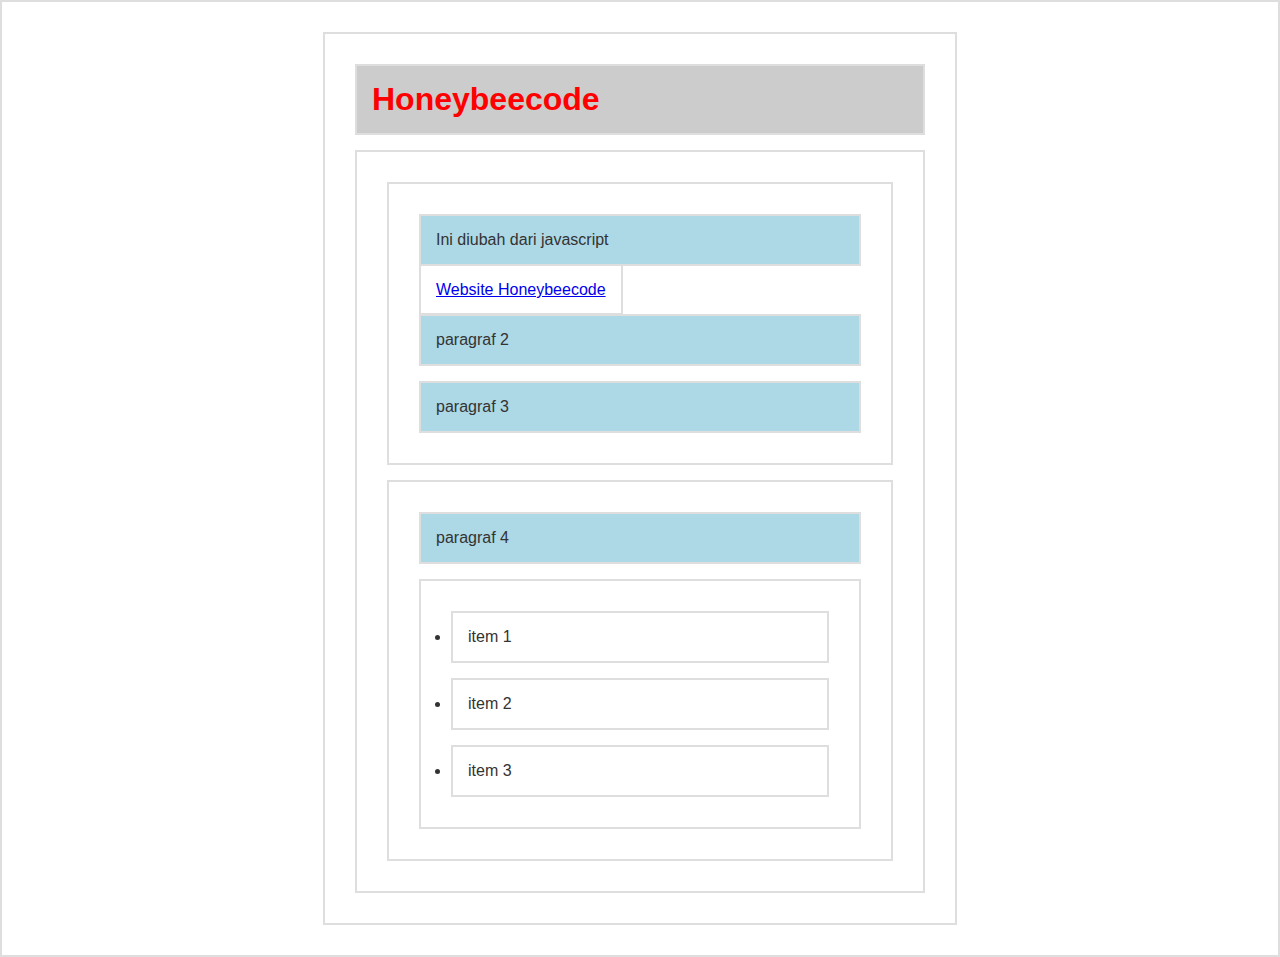
==== javascript dom/index.html @ 1801385e "DOM" ====
<!DOCTYPE html>
<html lang="en">
  <head>
    <meta charset="UTF-8" />
    <meta name="viewport" content="width=device-width, initial-scale=1.0" />
    <title>Dom Selection</title>
    <style>
      * {
        border: 2px solid #dedede;
        padding: 15px;
        margin: 15px;
      }
      html {
        margin: 0;
        padding: 0;
      }
      body {
        max-width: 600px;
        margin: 30px auto;
        font-family: sans-serif;
        color: #333;
      }
    </style>
  </head>
  <body>
    <h1 id="judul">Hello World</h1>
    <div id="container">
      <section id="a">
        <p class="p1">pararagraf 1</p>
        <a href="https://honey-bee-code.github.io/">Website Honeybeecode</a>
        <p id="p2">paragraf 2</p>
        <p id="p3">paragraf 3</p>
      </section>
      <section id="b">
        <p>paragraf 4</p>
        <ul>
          <li>item 1</li>
          <li>item 2</li>
          <li>item 3</li>
        </ul>
      </section>
    </div>
    <script src="script.js"></script>
  </body>
</html>
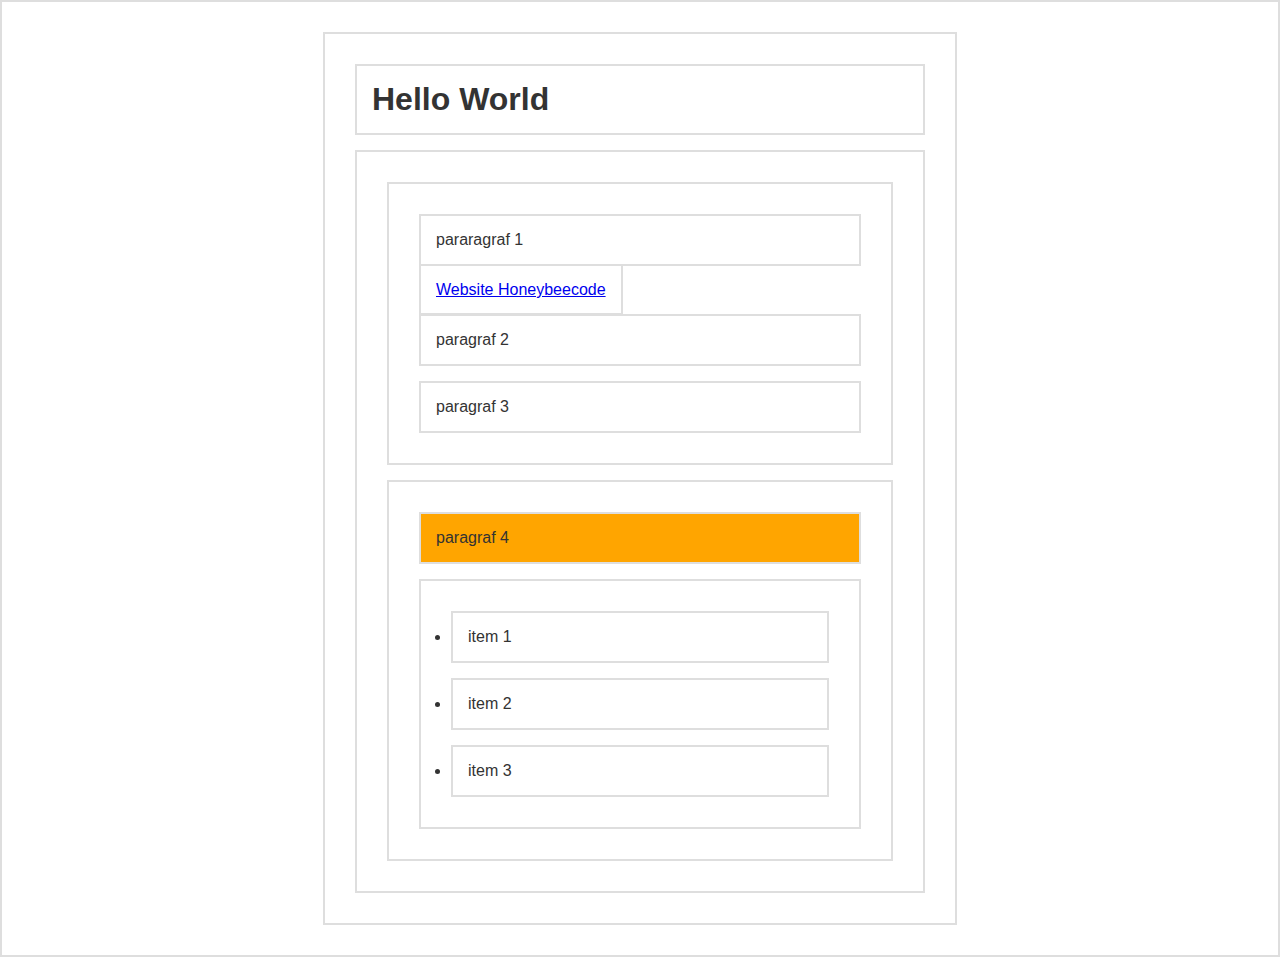
==== commit 4f9a844b: "DOM Selection" ====
--- a/javascript dom/index.html
+++ b/javascript dom/index.html
@@ -40,6 +40,6 @@
         </ul>
       </section>
     </div>
-    <script src="script.js"></script>
+    <script src="selection.js"></script>
   </body>
 </html>
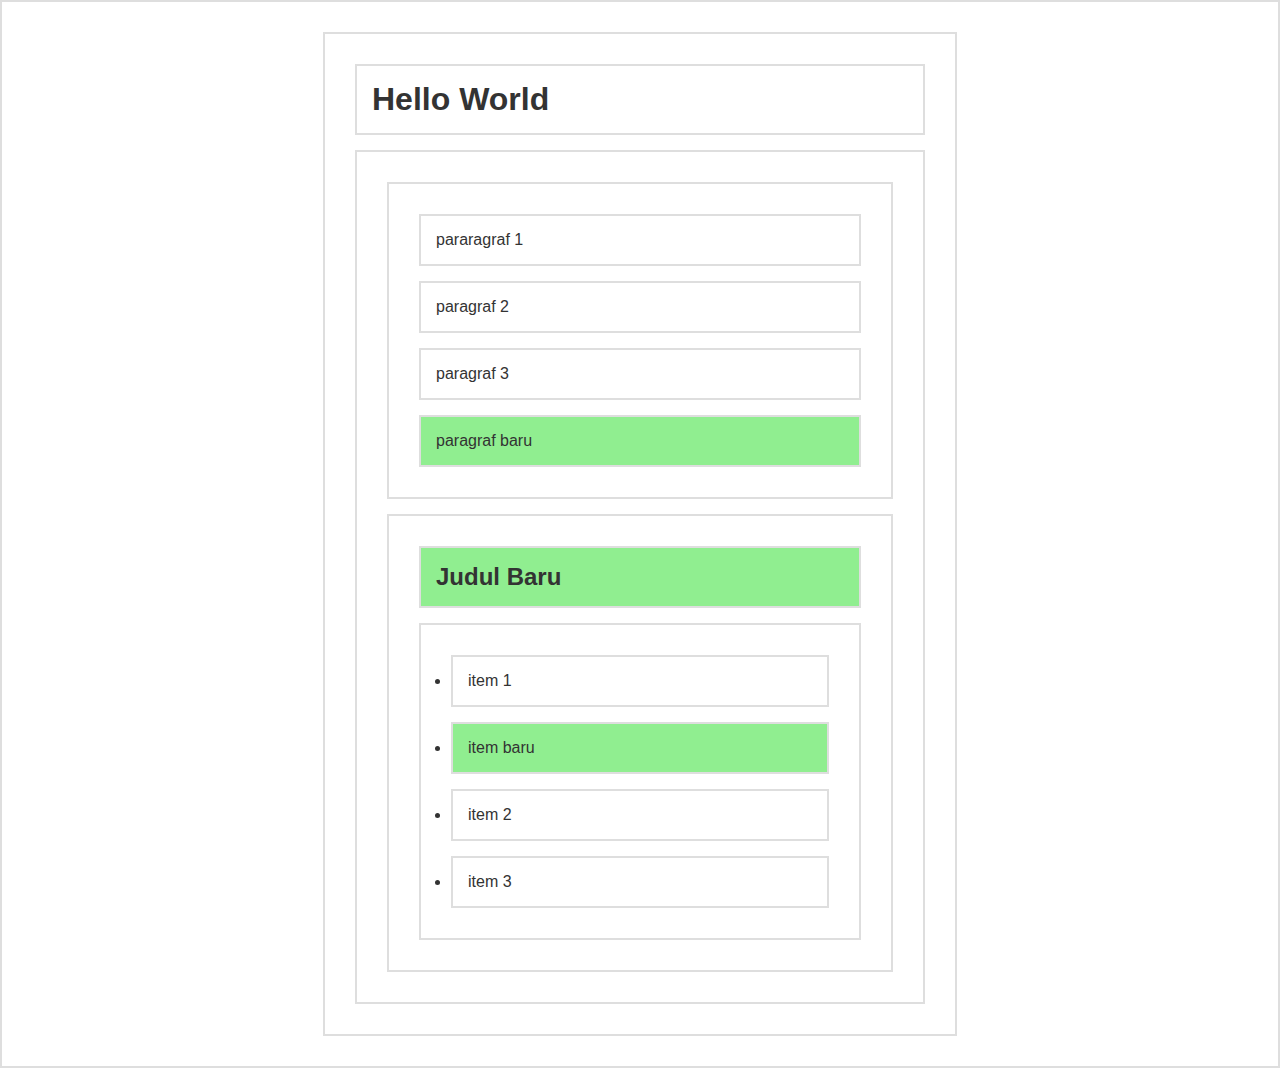
==== commit 7f67afa2: "DOM Manipulation" ====
--- a/javascript dom/index.html
+++ b/javascript dom/index.html
@@ -28,8 +28,8 @@
       <section id="a">
         <p class="p1">pararagraf 1</p>
         <a href="https://honey-bee-code.github.io/">Website Honeybeecode</a>
-        <p id="p2">paragraf 2</p>
-        <p id="p3">paragraf 3</p>
+        <p class="p2" id="p2">paragraf 2</p>
+        <p class="p3">paragraf 3</p>
       </section>
       <section id="b">
         <p>paragraf 4</p>
@@ -40,6 +40,6 @@
         </ul>
       </section>
     </div>
-    <script src="selection.js"></script>
+    <script src="manipulation.js"></script>
   </body>
 </html>
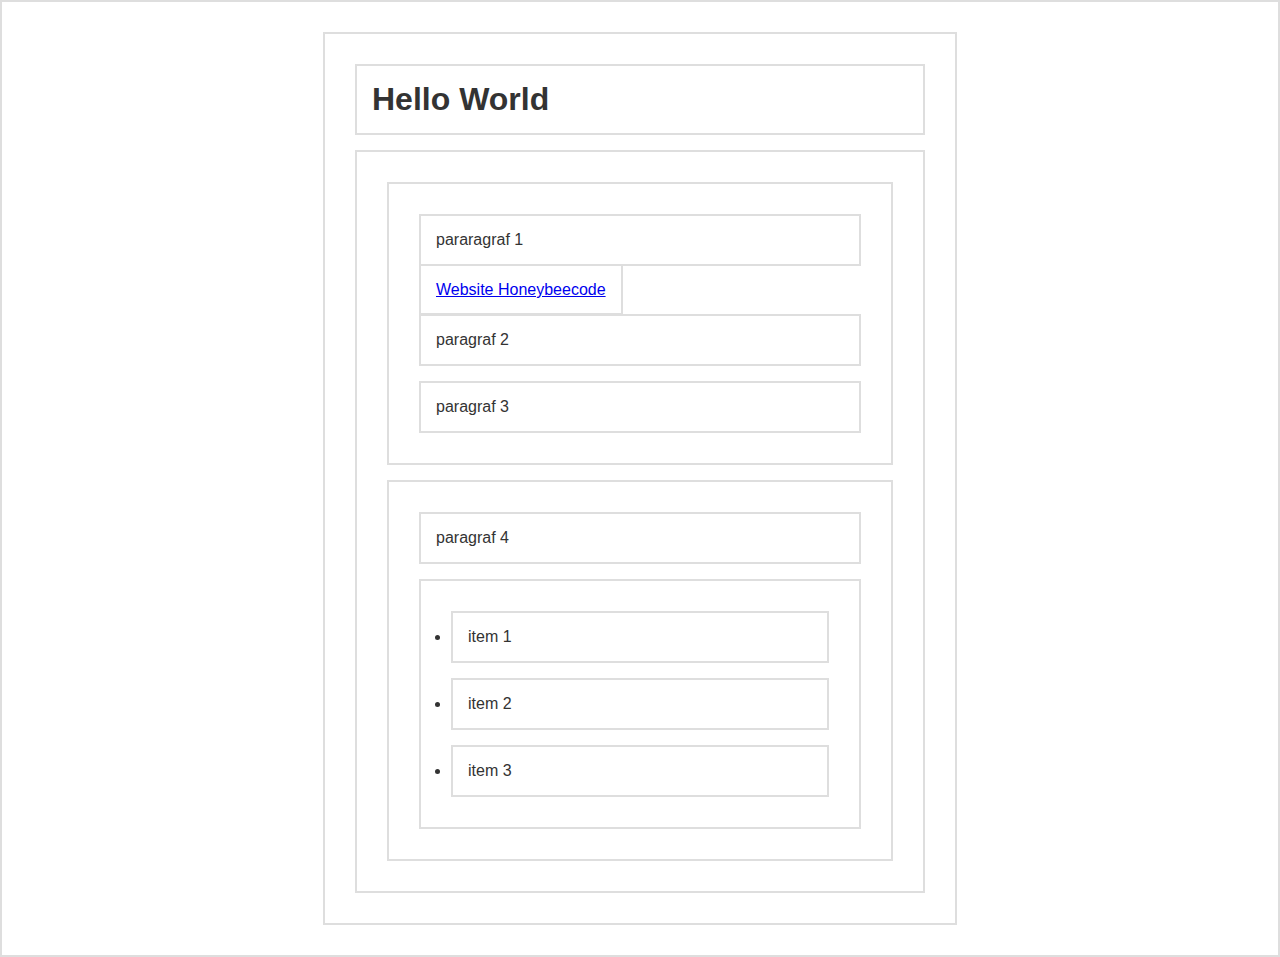
==== commit d7afe67a: "DOM Events" ====
--- a/javascript dom/index.html
+++ b/javascript dom/index.html
@@ -29,7 +29,7 @@
         <p class="p1">pararagraf 1</p>
         <a href="https://honey-bee-code.github.io/">Website Honeybeecode</a>
         <p class="p2" id="p2">paragraf 2</p>
-        <p class="p3">paragraf 3</p>
+        <p class="p3" onclick="ubahWarnaP3()">paragraf 3</p>
       </section>
       <section id="b">
         <p>paragraf 4</p>
@@ -40,6 +40,6 @@
         </ul>
       </section>
     </div>
-    <script src="manipulation.js"></script>
+    <script src="events.js"></script>
   </body>
 </html>
